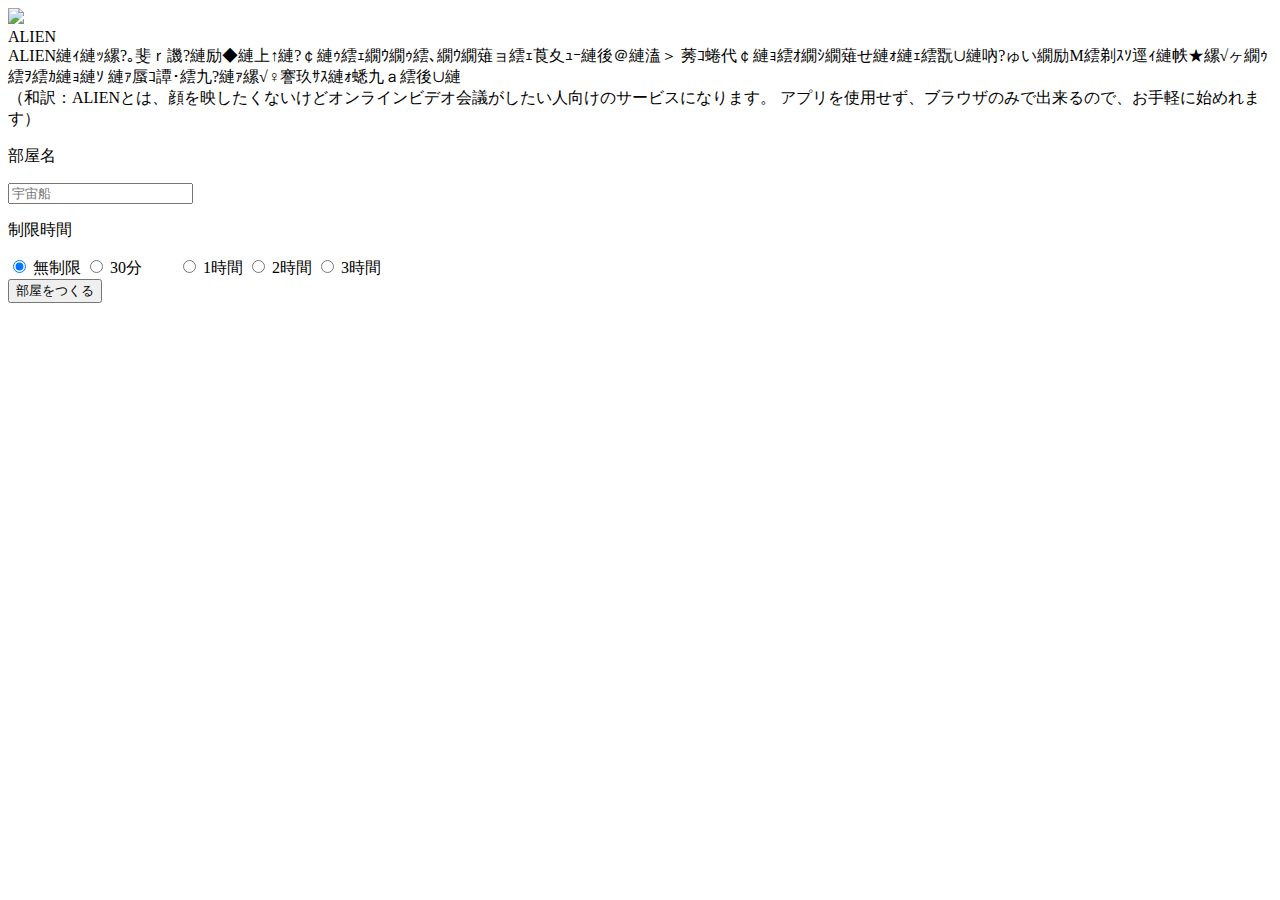
==== public/HP.html @ 2ae32080 "Merge branch 'master' into pr/10" ====
<!DOCTYPE html>
<html lang="ja">
<link rel="stylesheet" type="text/css" href="../stylesheets/HP.css">
<link href="https://fonts.googleapis.com/css2?family=Megrim&display=swap" rel="stylesheet">
<head>
  <meta charset="UTF-8">
  <meta name="viewport" content="width=device-width, initial-scale=1.0">
  <meta http-equiv="X-UA-Compatible" content="ie=edge">
  <title>ALIEN</title>
</head>
<body>
    <img id="top_id" src="Top.png"><br>
    <div id="title_id">ALIEN</div>
    <div id="cipher_id">
    ALIEN縺ｨ縺ｯ縲?｡斐ｒ譏?縺励◆縺上↑縺?￠縺ｩ繧ｪ繝ｳ繝ｩ繧､繝ｳ繝薙ョ繧ｪ莨夊ｭｰ縺後＠縺溘＞
    莠ｺ蜷代￠縺ｮ繧ｵ繝ｼ繝薙せ縺ｫ縺ｪ繧翫∪縺吶?ゅい繝励Μ繧剃ｽｿ逕ｨ縺帙★縲√ヶ繝ｩ繧ｦ繧ｶ縺ｮ縺ｿ
    縺ｧ蜃ｺ譚･繧九?縺ｧ縲√♀謇玖ｻｽ縺ｫ蟋九ａ繧後∪縺
    </div>
    <div id="composite_id">
        （和訳：ALIENとは、顔を映したくないけどオンラインビデオ会議がしたい人向けのサービスになります。
        アプリを使用せず、ブラウザのみで出来るので、お手軽に始めれます）
    </div>

    <!--ヘルプボタンの実装が入る-->

    <!--↓アクションのところに遷移先-->
    <form action="" method="GET">
        <p>部屋名</p>
        
        <input type="text" id="roomid" name="roomid" placeholder="宇宙船">
        <p>制限時間</p>
        <div id="radio_id">
            <input type="radio" name="time" id="r1" value="time1" checked="">
            <label for="r1">無制限</label>
            <input type="radio" name="time" id="r2" value="time2" >
            <label for="r2">30分</label>　　
            <input type="radio" name="time" id="r3" value="time3" >
            <label for="r3">1時間</label>
            <input type="radio" name="time" id="r4" value="time4" >
            <label for="r4">2時間</label>
            <input type="radio" name="time" id="r5" value="time5" >
            <label for="r5">3時間</label>
        </div>
        <div id="makeroom">
            <button id="room_make" type="submit"　onclick="location.href='./HP.html'">部屋をつくる</button>
        </div>
        <script type="text/javascript" src="../javascript/HP.js"></script>
    </form>
</body>
</html>
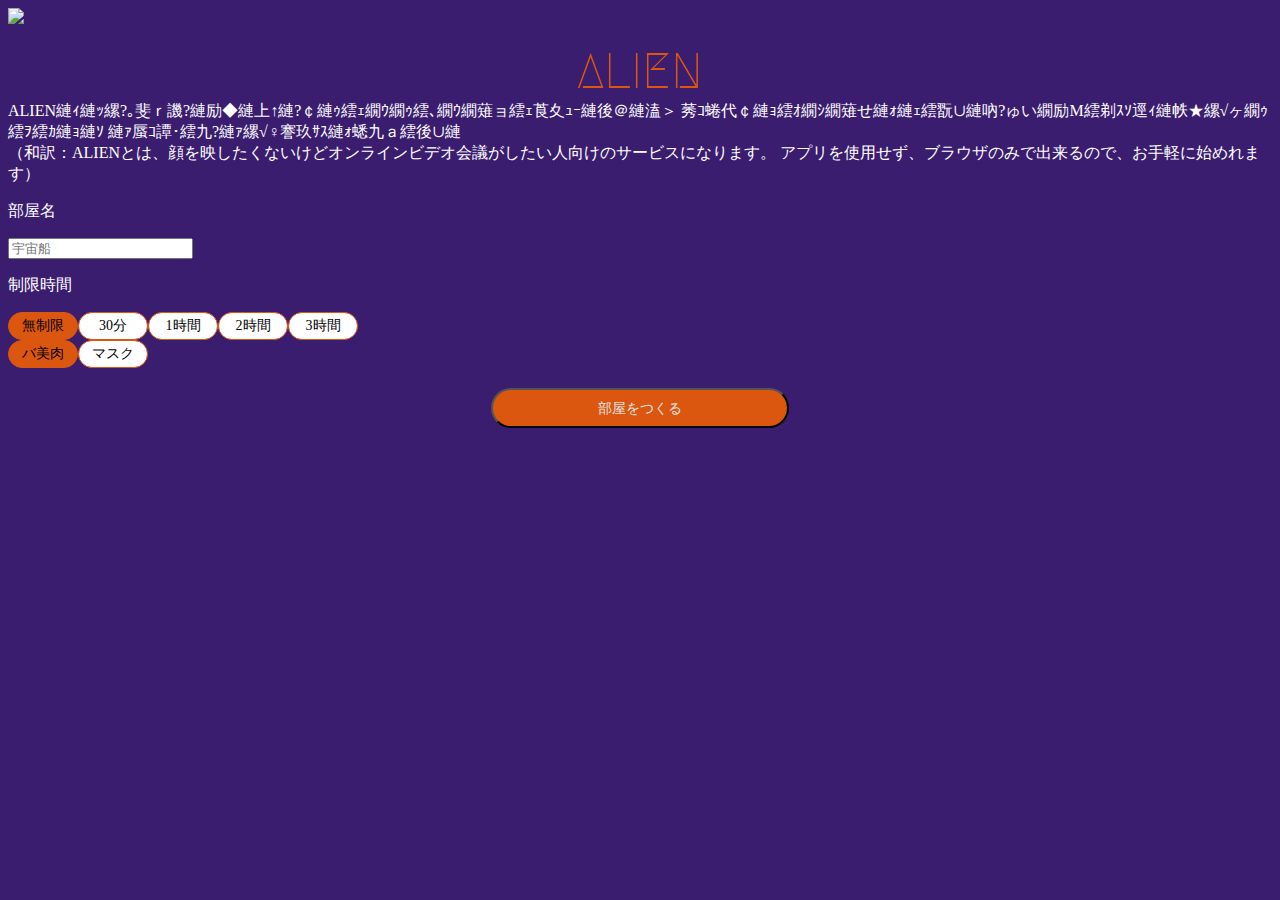
==== commit 4ca92d38: "コンフリクト解消" ====
--- a/public/HP.html
+++ b/public/HP.html
@@ -1,6 +1,6 @@
 <!DOCTYPE html>
 <html lang="ja">
-<link rel="stylesheet" type="text/css" href="../stylesheets/HP.css">
+<link rel="stylesheet" type="text/css" href="./stylesheets/HP.css">
 <link href="https://fonts.googleapis.com/css2?family=Megrim&display=swap" rel="stylesheet">
 <head>
   <meta charset="UTF-8">
@@ -9,12 +9,12 @@
   <title>ALIEN</title>
 </head>
 <body>
-    <img id="top_id" src="Top.png"><br>
+    <img id="top_id" src="top.png"><br>
     <div id="title_id">ALIEN</div>
     <div id="cipher_id">
-    ALIEN縺ｨ縺ｯ縲?｡斐ｒ譏?縺励◆縺上↑縺?￠縺ｩ繧ｪ繝ｳ繝ｩ繧､繝ｳ繝薙ョ繧ｪ莨夊ｭｰ縺後＠縺溘＞
-    莠ｺ蜷代￠縺ｮ繧ｵ繝ｼ繝薙せ縺ｫ縺ｪ繧翫∪縺吶?ゅい繝励Μ繧剃ｽｿ逕ｨ縺帙★縲√ヶ繝ｩ繧ｦ繧ｶ縺ｮ縺ｿ
-    縺ｧ蜃ｺ譚･繧九?縺ｧ縲√♀謇玖ｻｽ縺ｫ蟋九ａ繧後∪縺
+        ALIEN縺ｨ縺ｯ縲?｡斐ｒ譏?縺励◆縺上↑縺?￠縺ｩ繧ｪ繝ｳ繝ｩ繧､繝ｳ繝薙ョ繧ｪ莨夊ｭｰ縺後＠縺溘＞
+        莠ｺ蜷代￠縺ｮ繧ｵ繝ｼ繝薙せ縺ｫ縺ｪ繧翫∪縺吶?ゅい繝励Μ繧剃ｽｿ逕ｨ縺帙★縲√ヶ繝ｩ繧ｦ繧ｶ縺ｮ縺ｿ
+        縺ｧ蜃ｺ譚･繧九?縺ｧ縲√♀謇玖ｻｽ縺ｫ蟋九ａ繧後∪縺
     </div>
     <div id="composite_id">
         （和訳：ALIENとは、顔を映したくないけどオンラインビデオ会議がしたい人向けのサービスになります。
@@ -24,27 +24,35 @@
     <!--ヘルプボタンの実装が入る-->
 
     <!--↓アクションのところに遷移先-->
-    <form action="" method="GET">
-        <p>部屋名</p>
-        
-        <input type="text" id="roomid" name="roomid" placeholder="宇宙船">
+    <p>部屋名</p>
+        <input type="text" id="room" name="room" placeholder="宇宙船">
+    <form action="./Waiting.html" method="GET">
+        <input type="hidden" id="roomid" name="roomid">
         <p>制限時間</p>
         <div id="radio_id">
-            <input type="radio" name="time" id="r1" value="time1" checked="">
+            <input type="radio" name="time" id="r1" value="0" checked="">
             <label for="r1">無制限</label>
-            <input type="radio" name="time" id="r2" value="time2" >
-            <label for="r2">30分</label>　　
-            <input type="radio" name="time" id="r3" value="time3" >
+            <input type="radio" name="time" id="r2" value="30" >
+            <label for="r2">30分</label>
+            <input type="radio" name="time" id="r3" value="60" >
             <label for="r3">1時間</label>
-            <input type="radio" name="time" id="r4" value="time4" >
+            <input type="radio" name="time" id="r4" value="120" >
             <label for="r4">2時間</label>
-            <input type="radio" name="time" id="r5" value="time5" >
+            <input type="radio" name="time" id="r5" value="180" >
             <label for="r5">3時間</label>
         </div>
+        <div id="radio_id">
+            <input type="radio" name="type" id="r1" value="babiniku" checked="">
+            <label for="babiniku">バ美肉</label>
+            <input type="radio" name="type" id="r2" value="mask" >
+            <label for="mask">マスク</label>
+        </div>
         <div id="makeroom">
-            <button id="room_make" type="submit"　onclick="location.href='./HP.html'">部屋をつくる</button>
+            <button id="room_make" type="submit">部屋をつくる</button>
         </div>
-        <script type="text/javascript" src="../javascript/HP.js"></script>
+        <div>
+            <script src="./javascripts/HP.js"></script>
+        </div>
     </form>
 </body>
 </html>--- a/public/stylesheets/HP.css
+++ b/public/stylesheets/HP.css
@@ -0,0 +1,90 @@
+img#top_id{
+    width: auto;
+    height: auto;
+    display: block;
+    margin:auto;
+}
+
+div#title_id{
+    font-family: 'Megrim', cursive;
+    font-size: 50px;
+    font-style: normal;
+    color: #DB560E;
+    text-align: center;
+}
+
+body {
+    background-color: #3B1D70;
+}
+
+div#cipher_id{
+    /*break-wordは単語の途中でも改行する*/
+    word-wrap: break-word;
+    color: white;
+}
+
+div#composite_id{
+    /*normalは単語の途中で改行しない*/
+    word-break: normal;
+    color: white;
+}
+
+input#name_id{
+    border-radius: 7px;
+}
+
+
+div#radio_id input[type="radio"]{
+    width: 20px;        /* 大きさ：横 */
+    height: 20px;        /* 大きさ：縦 */
+    text-align: center;        /* 並び位置   */
+    display: none;        /* チェックボックス非表示 */
+}
+ /* --- チェックボックス直後のlabel --- */
+ div#radio_id{
+    display:table;
+ }
+ div#radio_id input[type="radio"] + label {
+    text-align: center;
+    display: table-cell;
+    vertical-align: middle;
+
+    float: left;
+    width: 60px;
+    padding: 4px 4px 4px 4px;                      /* labelの余白 */
+    font-size: 14px;                       /* labelの文字サイズ */
+    border: 1px solid #DB560E; /* labelの枠線 */
+    border-radius: 15px;                        /* labelの角丸 */
+    background: #ffffff;                    /* lebelの背景 */
+    cursor: pointer;                    /* カーソル設定 */
+    transition: .2s;                        /* なめらか変化 */
+}
+ /* --- 選択されたチェックボックス直後のlabel --- */
+div#radio_id input[type="radio"]:checked + label {
+    background    : #DB560E;                    /* lebelの背景 */
+}
+
+div#makeroom{
+    text-align:center;
+}
+button#room_make{
+    /* ボタン */
+    width: 298px;
+    height: 40px;
+
+    margin: 20px;
+    background: #DB560E;
+    border-radius: 20px;
+
+    /* 文字 */
+    font-style: normal;
+    font-weight: normal;
+    font-size: 14px;
+    line-height: 16px;
+
+    color: #E5E5E5;
+}
+
+p{
+    color: white;
+}
